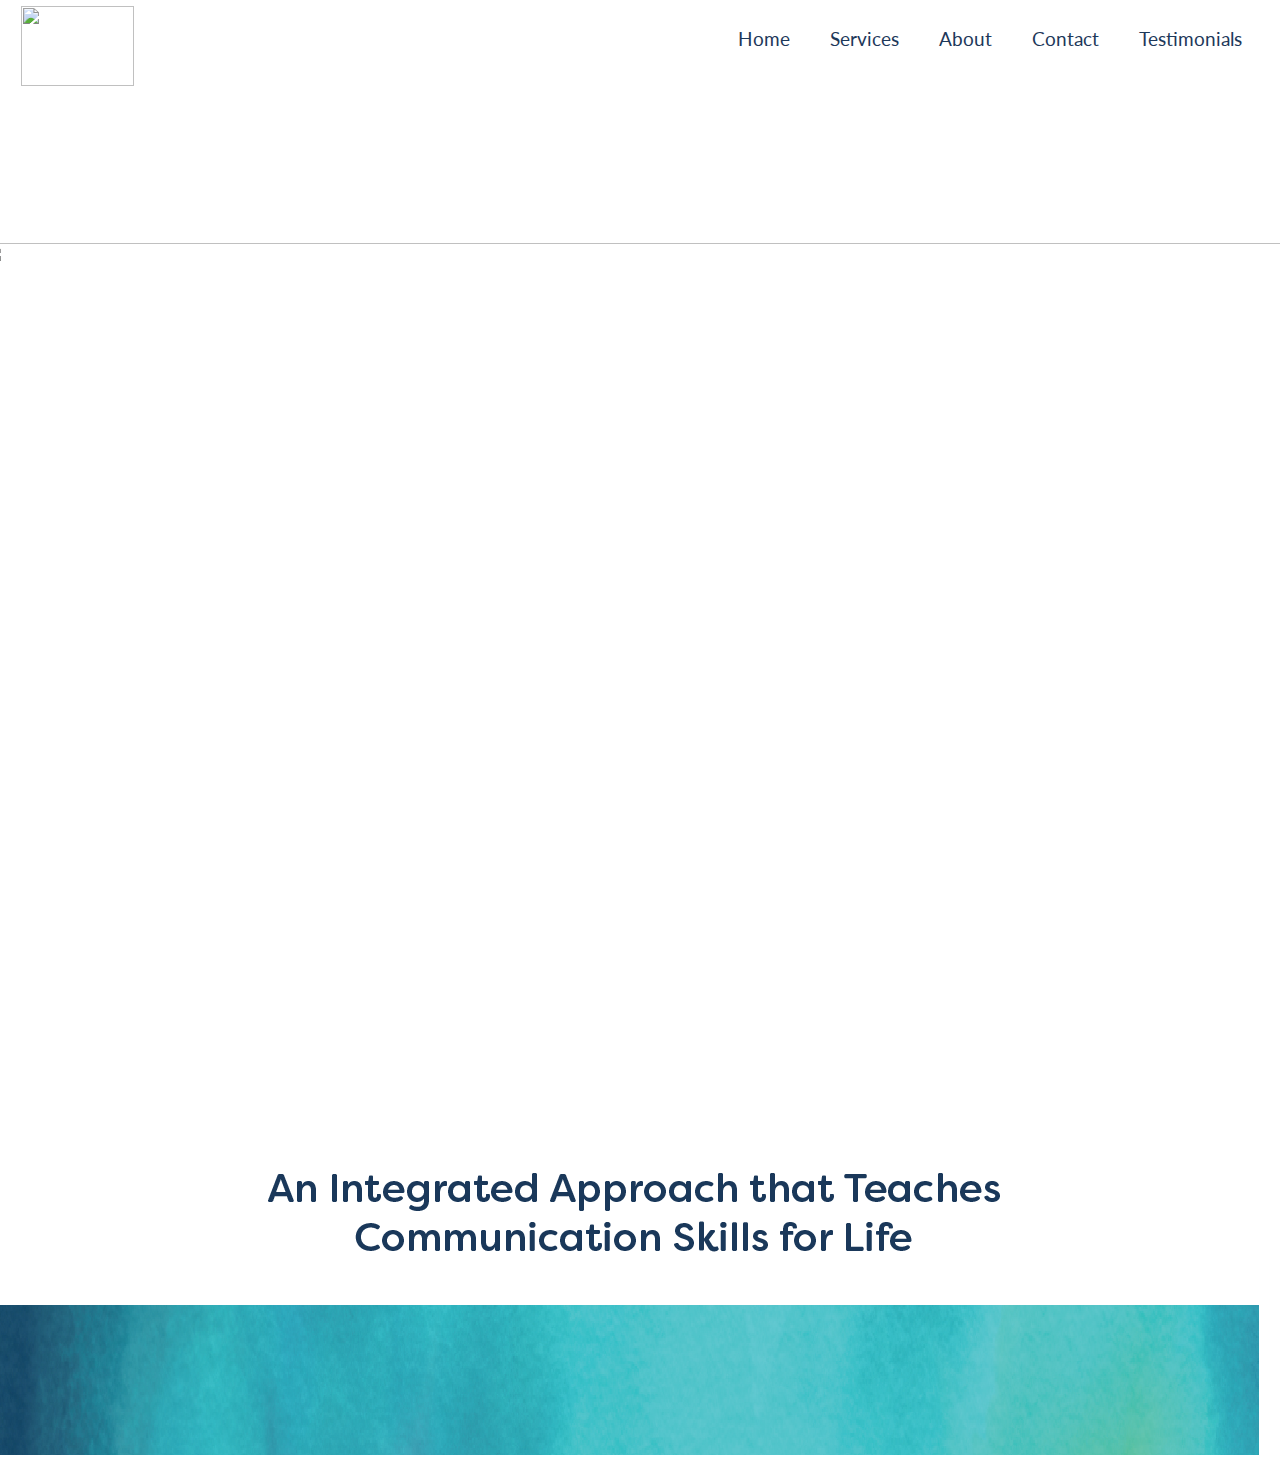
==== index.html @ 6fdecf9e "Update index.html" ====
<html>
    <head>
        <title>Confident Classrooms</title>
      <link href="https://fonts.googleapis.com/css?family=Lato" rel="stylesheet">
        <link rel="stylesheet" type="text/css" href="styles.css">
        <link href="https://fonts.googleapis.com/css?family=Lora" rel="stylesheet">
        
    </head>
    <!-- This is the nav bar -->    
    
    <body class="bodyforservices">
        
        <div id="box"></div>
        
        
        <nav>
            <ul>
              <li><a href="index.html">Home</a></li>
              <li><a href="services.html">Services</a></li>
              <li><a href="about.html">About</a></li>
              <li><a href="contact.html">Contact</a></li>
              <li><a href="testimonials.html">Testimonials</a></li>
            </ul>
        </nav>
        
         <a href="index.html"><img class="cc" src="images/logo3.png"></a>
        
        <div class="boxbanner1a4">
        
          <img id="cover" src="images/Copy%20of%20amy%20arms%20in%20the%20air.jpg"  width="102%">
        
        <div class="box1">
        <img id="slogan" src="images/Stacked%20Tag%20Line%20Transparent.png">
        </div>
       </div>
        
   <footer> 
     <img src="images/bandwatercolor.png">
    </footer>
        
    </body>

</html>
---- styles.css ----
.testimonialfooter
{
    margin-top: 960px;
    margin-left: -1%;
    margin-right: -1%;
    height: 150px;
    overflow: hidden;
}


#cover{ 
    padding-top: 10px;
    margin-top: -3%;
    margin-left: -1%;
    margin-right: -1%;
}

.vimeo {
    padding: 10px;
    margin-top: 39%;

}

nav { 
    float: right;
    font-family: 'Lato', sans-serif;
    margin-top: -13%;
    font-size: 1.2em;
}

nav ul {
    margin-top: 10px;
    list-style: none;
}

nav li {
    display: inline-block;
    margin-left: 5px;
    margin-right: 30px;
    padding-top: 23px;
}

li a {
    text-decoration: none;
    color: #1D385A;
}

a:hover{
    color:#66CBD1; /*changes color of word when hovered over*/
}

a:active{
    color:#66CBD1;
}

#box {
  background-color: #FFFFFF;
  padding-top: -10px;
  padding-bottom: 215px;
  margin-left: -1%; 
  margin-right: -1%;
  margin-top: -25px;
  margin-bottom: -40px;

}

#logo {
    margin-top: -9%;
}

.cc1 {
    margin-top: -24%;
    width: 8%;
    margin-left: 1%;
}

.cc {
    margin-top: -12%;
    width: 30%;
    margin-left: 1%;
}

div.box1 {
  background-color: #FFFFFF;
  padding: 90px;
  margin-left: -1%;
  margin-right: -1%;
  margin-top: -10px;
  position: relative;
}

div.box1a {
  background-color: #FFFFFF;
  padding: 20px;
  position: relative;
  margin-left: -1%;
  margin-right: -1%;
  margin-bottom: -50px;
}

div.box1a2 {
  background-color: #FFFFFF;
  position: relative;
  margin-left: -1%;
  margin-right: -1%;
}

div.box1a3 {
  background-color: #FFFFFF;
  padding-top: 10px ;
  padding-bottom: 100%;
  position: relative;
  margin-left: -1%;
  margin-right: -1%;
}


div.box1a4 {
  background-color: #FFFFFF;
  padding-top: 30px ;
  padding-bottom: 2%;
  position: relative;
  margin-left: -1%;
  margin-right: -1%;
  margin-bottom: 100px;
}

div.boxbanner1a4 {
  background-color: #FFFFFF;
  padding-top: -30%;
  padding-bottom: 0%;
  position: relative;
  margin-left: -1%;
  margin-right: -.1%;
  margin-bottom: 0px;
}

div.box1a5 {
  background-color: #FFFFFF;
  padding-top: 10px ;
  position: relative;
  margin-left: -1%;
  margin-right: -1%;
  margin-bottom: 8.5%;
}

div.box1 .headerforabout {
    margin-top: 20px;
   position: absolute;
   top: 50%;
   transform: translate(-50%, -50%); 
   left: 50%; 
}

div.box1 #slogan {
   margin: 0;
   position: absolute;
   top: 50%;
   transform: translate(-50%, -50%); 
   left: 50%; 
}

div.box2 {
  background-color: #66CBD1;
  padding: 400px ;
  margin: -10px;
  position: relative;
}

div.box2 #picture {
   margin: 0;
   position: absolute;              
   top: 50%;
   transform: translate(-50%, -50%);
   left: 50%;
}

/*div.box2 #boxoftext {
   top:500px;
   transform: translate(-400px, -270px);
   left: 1000px;
   position: absolute;              
   display: inline-block;
   background-color: #FFFFFF;
    width: 400px;
    height: 300px;
    padding: 80px;
    text-align: center;
    border-radius: 1px;
    font-family: 'Lato', sans-serif;
    font-size: 2em;
    color: #1D385A

}
*/

div.box3 {
  background-color: #FFFFFF;
  padding: 400px;
  margin-left: -10px;
  position: relative;
}

div.box3 #video {
   margin: 0;
   position: absolute;              
   top: 50%;
   transform: translate(-50%, -50%);
   left: 50%;
}

ul.bottomnav1 {
    list-style-type: none;
    margin-left: -2%;
    margin-right: -.8%;
    margin-top: -3%;
    margin-bottom: -2%;
    padding-top: 10px;
    overflow: hidden;
    background-color: #888787;
}

ul.bottomnav1 li {
    float: left;
    margin-right: 173px;
}

ul.bottomnav1 li a {
    display: block;
    color: white;
    text-align: center;
    padding: 14px 16px;
    text-decoration: none;
}

/* Change the link color to #111 (black) on hover */
ul.bottomnav1 li a:hover {
    background-color: #111;
}

ul.bottomnav2 {
    list-style-type: none;
    margin-left: -2%;
    margin-right: -.8%;
    margin-top: -1%;
    margin-bottom: -2%;
    padding-top: 10px;
    overflow: hidden;
    background-color: #888787;
}

ul.bottomnav2 li {
    float: left;
    margin-right: 160px;
}

ul.bottomnav2 li a {
    display: block;
    color: white;
    text-align: center;
    padding: 14px 16px;
    text-decoration: none;
}

/* Change the link color to #111 (black) on hover */
ul.bottomnav2 li a:hover {
    background-color: #111;
}

ul.bottomnav3 {
    list-style-type: none;
    margin-left: -2%;
    margin-right: -.8%;
    margin-top: -1%;
    margin-bottom: -2%;
    padding-top: 10px;
    overflow: hidden;
    background-color: #888787;
}

ul.bottomnav3 li {
    float: left;
    margin-right: 60px;
}

ul.bottomnav3 li a {
    display: block;
    color: white;
    text-align: center;
    padding: 14px 16px 10px;
    text-decoration: none;
}

/* Change the link color to #111 (black) on hover */
ul.bottomnav3 li a:hover {
    background-color: #111;
}

.bottomnav1, .bottomnav2, .bottomnav3 {
font-family: 'Lato', sans-serif;
}

.wrapper1 {
    padding-top: 10px;
    margin-bottom: 100px;
}


.wrapper2 {
    display: block;
    padding-top: 10px;
    margin-bottom: 100px;
}

.wrapper3 {
    padding-top: 10px;
    margin-bottom: 100px;
}

.wrapper4 {
    padding-top: 10px;
    margin-bottom: 100px;
}

.wrapper5 {
    padding-top: 80px;
    padding-bottom: 50px;
    margin-bottom: 50px;
}

.button1 {
    background-color: #66CBD1;
    border: 2px solid #1D385A;
    position: absolute;
    top: 1800px;
    left: 50%;
    transform: translate(-50%, -50%);
    padding-bottom: 30x;
    text-align: center;
    font-family: 'Lato', sans-serif;
    color: #FFFFFF;
    border-radius: 8px;
    font-size: 1.5em;
     -webkit-transition-duration: 0.4s; /* Safari */
    transition-duration: 0.4s;
    cursor: pointer;
}

.button1:hover {
    background-color: #1D385A;
    color: white;
}

.audio {
    margin-left: 50%;
}

.button2 {
    z-index: 1;
    display: block;
    background-color: #66CBD1;
    border: 2px solid #1D385A;
    position: absolute;
    top: 400px;
    left: 27.25%;
    transform: translate(-50%, -50%);
    text-align: center;
    font-family: 'Lato', sans-serif;
    color: #FFFFFF;
    border-radius: 8px;
    font-size: 1.5em;
     -webkit-transition-duration: 0.4s; /* Safari */
    transition-duration: 0.4s;
    cursor: pointer;
}

.button2:hover {
    background-color: #1D385A;
    color: white;
}

.button3 {
  background-color: #66CBD1;
    border: 2px solid #1D385A;
    position: absolute;
    top: 650px;
    left: 50%;
    margin-bottom: 50px;
    transform: translate(-50%, -50%);
    text-align: center;
    font-family: 'Lato', sans-serif;
    color: #FFFFFF;
    border-radius: 8px;
    font-size: 1.5em;
     -webkit-transition-duration: 0.4s; /* Safari */
    transition-duration: 0.4s;
    cursor: pointer;
}

.button3:hover {
    background-color: #1D385A;
    color: white;
}

.button4 {
  background-color: #66CBD1;
    border: 2px solid #1D385A;
    position: absolute;
    top: 2200px;
    left: 50%;
    transform: translate(-50%, -50%);
    text-align: center;
    font-family: 'Lato', sans-serif;
    color: #FFFFFF;
    border-radius: 8px;
    font-size: 1.5em;
     -webkit-transition-duration: 0.4s; /* Safari */
    transition-duration: 0.4s;
    cursor: pointer;
}

.button4:hover {
    background-color: #1D385A;
    color: white;
}

.button5 {
  background-color: #66CBD1;
    border: 2px solid #1D385A;
    position: absolute;
    top: 90%;
    left: 50%;
    transform: translate(-50%, -50%);
    text-align: center;
    font-family: 'Lato', sans-serif;
    color: #FFFFFF;
    border-radius: 8px;
    font-size: 1.5em;
     -webkit-transition-duration: 0.4s; /* Safari */
    transition-duration: 0.4s;
    cursor: pointer;
}

.button5:hover {
    background-color: #1D385A;
    color: white;
}

.bodyforabout {
    background-color: #FFFFFF;

}

.bodyforservices {
    background-color: #FFFFFF;
}

.bodyforcontact {
    background-color: #FFFFFF;
}

.bodyfortestimonials {
    background-color: #FFFFFF;
}

#boxabout {
  background-color: #FFFFFF;
  padding-top: -10px;
  padding-bottom: 215px;
  margin-left: -10px; 
  margin-right: -10px;
  margin-top: -25px;
  margin-bottom: -40px;

}

#boxservices {
  background-color: #FFFFFF;
  padding-top: -10px;
  padding-bottom: 215px;
  margin-left: -10px; 
  margin-right: -10px;
  margin-top: -25px;
  margin-bottom: -40px;
}

#boxcontact {
background-color: #FFFFFF;
  padding-top: -10px;
  padding-bottom: 215px;
  margin-left: -10px; 
  margin-right: -10px;
  margin-top: -25px;
  margin-bottom: -40px;
}

#boxtestimonials {
  background-color: #FFFFFF;
  padding-top: -10px;
  padding-bottom: 215px;
  margin-left: -10px; 
  margin-right: -10px;
  margin-top: -25px;
  margin-bottom: -40px;
}

.headerforservices {
    font-family: 'Lato', sans-serif;
    font-size: 2.5em;
    color: #1D385A;
    text-align: center;
    margin-top: -40px;
    padding-bottom: 40px;
}

.textforservices {
    font-family: 'Lora', serif;
    font-size: 1.5em;
    color: #1D385A;
    margin: 5% 20% 0% 7%;
}

.headerforabout {
    font-family: 'Lato', sans-serif;
    font-size: 2.5em;
    padding-bottom: 30px;
    color: #1D385A;
    text-align: left;
    margin-left: 100px;
    margin-top: -40px;
}

.spacingforabout {
    display: block;
    width:100%;
    margin-top: -26.5%;
    text-align: center;
}

.textforabout {
    z-index: -2;
    font-family: 'Lato', sans-serif;
    font-size: 1.6em;
    line-height: 50px;
    color: #1D385A;
    text-align: left;
    margin-left: 50%;
    padding-bottom: 5px;
    width: 600px;
}

.imageforabout {
    overflow: hidden;
    display: block;
    margin-top: 2%;
    margin-left: -1%;
    margin-right: auto;
}

.headerforcontact {
    font-family: 'Lato', sans-serif;
    font-size: 2.5em;
    color: #1D385A;
    text-align: center;
    margin-top: -40px;
}

.spacingforabout {
    display: block;
    width:100%;
    margin-top: -30%;
    text-align: center;
}

.amy135 {
    width: 40%;
    padding-top: 30px;
    display: block;
}

.headerfortestimonials {
    font-family: 'Lato', sans-serif;
    font-size: 2.5em;
    color: #1D385A;
    text-align: center;
    margin-top: -40px;    
    padding-bottom: 3%;
}

.aboutamy {
    padding-top: 100px;
    font-family: 'Lato', sans-serif;
    color: #1D385A;
    margin-left: 160px;
    font-size: 3em;
    display: block;
}

.aboutamybullettitle {
    display: block;
    font-family: 'Lato', sans-serif;
    color: #1D385A;
    font-size: 1.5em;
}

.amyexperience {
    font-size: 1.3em;
}

.aboutamybullet {
    margin-top: -5%;
    z-index: -1;
    display: block;
    font-family: 'Lato', sans-serif;
    color: #1D385A;
    padding-top: -40%;
    padding-left: 50%;
    padding-bottom: 0%;
}

iframe {
    display: inline-block;
    margin: -32% 1% 0% 45%;
}

.phonenumber {
    display: block
}

.email {
    display: block;
}

.textforcontact {
    top: 50%;
    left: 50%;
    transform: translate(50%, 3%);
    text-align: center;
    width: 50%;
    font-size: 1.3em;
    font-family: 'Lato', sans-serif;
    color: #1D385A;
    
}

.imageforcontact {
    margin-left: 25%;
    margin-right: auto;
    width: 50%;
    padding-bottom: 10%;
    }

.imageforcontact1 {
    top: 50%;
    left: 50%;
    transform: translate(51%, 3%);
    width: 50%;
    padding-top: 10%;
    padding-bottom: 40%;
    }

.bold {
    font-family: 'Lato', sans-serif;
    font-weight: 400;
    font-size: 1.2em;
    display: inline-block;
}

* {
    box-sizing: border-box;
}

/* Create four equal columns that floats next to each other */
.column1 {
    float: left;
    width: 50%;
    padding: 7%;
    margin-bottom: -70px;
}


/* Clear floats after the columns */
.row1:after {
    content: "";
    display: table;
    clear: both;
}

.row1 {
    padding-left: 170px;
    padding-right: 170px;
}

.multipleservices {
    font-family: 'Lato', sans-serif;
    color: #1D385A; 
}

.introparagraphforservices {
    width: 100%;
    padding-left: 19%;
    padding-right: 19%;
    text-align: left;
    font-family: 'Lato', sans-serif;
    color: #1D385A; 
    font-size: 1.3em;
    padding-top: 0px;
    padding-bottom: 60px;
}

h2 {
    font-family: 'Lato', sans-serif;
    color: #1D385A;
    font-size: 1.5em;
}

.tphoto1 {
    margin-left: 60px;
    padding-top: 10px;
    padding-bottom: 0px;
    display: inline-block;
    width: 35%;
    clear: both;
}

.columnfort {
    width: 50%;
    float: left;
    margin: 0% 0% 0% 25%;
    font-family: 'Lato', sans-serif;
    color: #1D385A;
    font-size: 1.2em;
}

.rowfort {
    margin-left: 23%;
}

.spacingfort {
    text-align: center;
    padding-top: 0px;
    padding-bottom: 10%;
}

.spacingfortspecial {
    text-align: center;
    padding-top: 0px;
    padding-bottom: 0%;
}


footer {
    margin-left: -1%;
    margin-right: -1%;
    margin-bottom: -1%;
    height: 150px;
    overflow: hidden;
    width: 100%;
} 

/* footer {
   position: relative;
    overflow: hidden;
    margin-left: -10%;
    margin-right: -10%;
    margin-bottom: -1%;
    height: 150px;
} */



/*body {
    background: url(images/bandwatercolor.png);
}*/


ul.topnav {
    list-style-type: none;
    margin: 0px;
    padding: 0px;
    overflow: hidden;
}

ul.topnav li {float: left;}

ul.topnav li a {
    font-family: 'Lato', sans-serif;
    font-size: 1.1em;
    display: block;
    color: white;
    width: 30%;
    text-align: center;
    padding-top: 105px;
    text-decoration: none;
    margin-left: 160px;
}

@media screen and (max-width: 600px){
    ul.topnav li.right, 
    ul.topnav li {float: none;}
}

audio {
    margin-left: 31%;
}

.spacingfornav {
    margin-left: 6%;
}

/* .footer {
    background-image: url(images/bandwatercolor.png);
    height: 150px;
    margin-left:-10%;
    margin-right: -10%
    clear:both;
} */
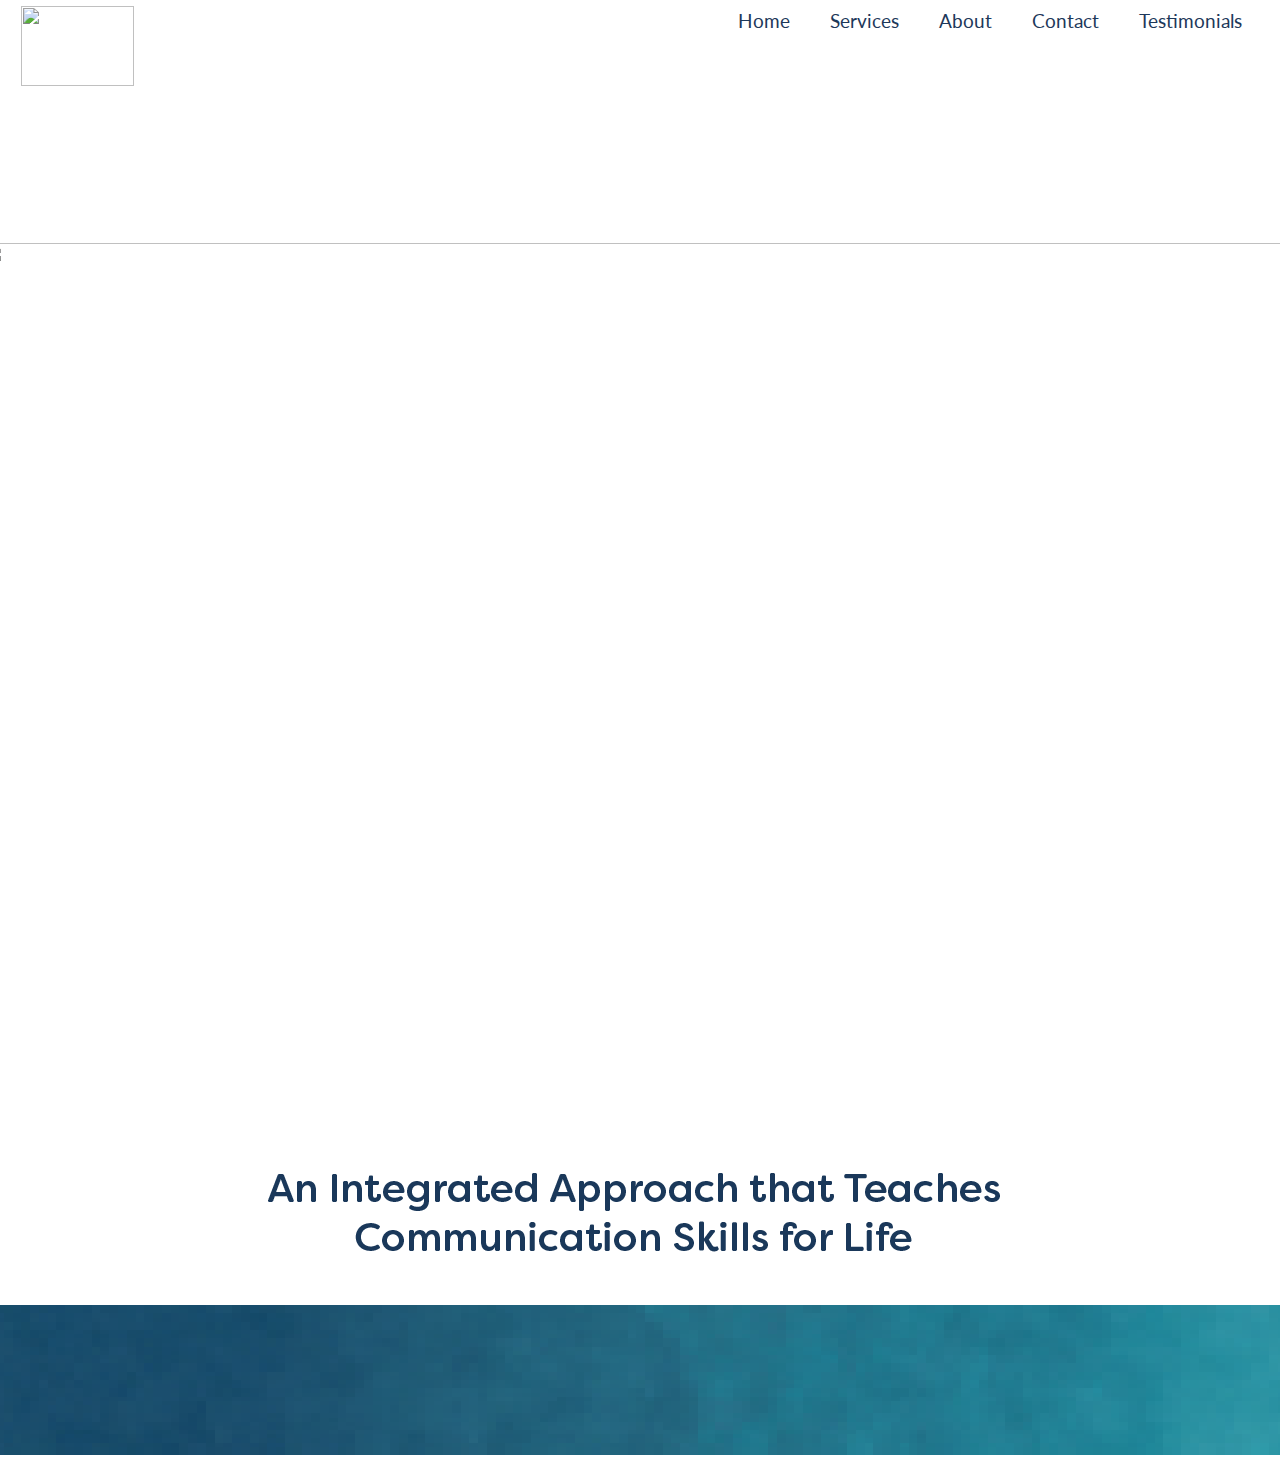
==== commit dbe515a4: "Update index.html" ====
--- a/index.html
+++ b/index.html
@@ -35,7 +35,7 @@
        </div>
         
    <footer> 
-     <img src="images/bandwatercolor.png">
+     <img src="images/bandwatercolor1.png">
     </footer>
         
     </body>
--- a/styles.css
+++ b/styles.css
@@ -1,7 +1,7 @@
 
 .testimonialfooter
 {
-    margin-top: 960px;
+    margin-top: 880px;
     margin-left: -1%;
     margin-right: -1%;
     height: 150px;
@@ -23,18 +23,21 @@
 }
 
 nav { 
+    z-index: 1;
     float: right;
     font-family: 'Lato', sans-serif;
-    margin-top: -13%;
+    margin-top: -15%;
     font-size: 1.2em;
 }
 
 nav ul {
-    margin-top: 10px;
+    z-index: 1;
+    margin-top: 3%;
     list-style: none;
 }
 
 nav li {
+    z-index: 1;
     display: inline-block;
     margin-left: 5px;
     margin-right: 30px;
@@ -55,6 +58,7 @@
 }
 
 #box {
+  z-index: -1;
   background-color: #FFFFFF;
   padding-top: -10px;
   padding-bottom: 215px;
@@ -109,7 +113,7 @@
 div.box1a3 {
   background-color: #FFFFFF;
   padding-top: 10px ;
-  padding-bottom: 100%;
+  padding-bottom: 95%;
   position: relative;
   margin-left: -1%;
   margin-right: -1%;
@@ -320,7 +324,7 @@
 
 .wrapper4 {
     padding-top: 10px;
-    margin-bottom: 100px;
+    margin-bottom: 50px;
 }
 
 .wrapper5 {
@@ -407,7 +411,7 @@
   background-color: #66CBD1;
     border: 2px solid #1D385A;
     position: absolute;
-    top: 2200px;
+    top: 2000px;
     left: 50%;
     transform: translate(-50%, -50%);
     text-align: center;
@@ -756,7 +760,6 @@
     margin-bottom: -1%;
     height: 150px;
     overflow: hidden;
-    width: 100%;
 } 
 
 /* footer {
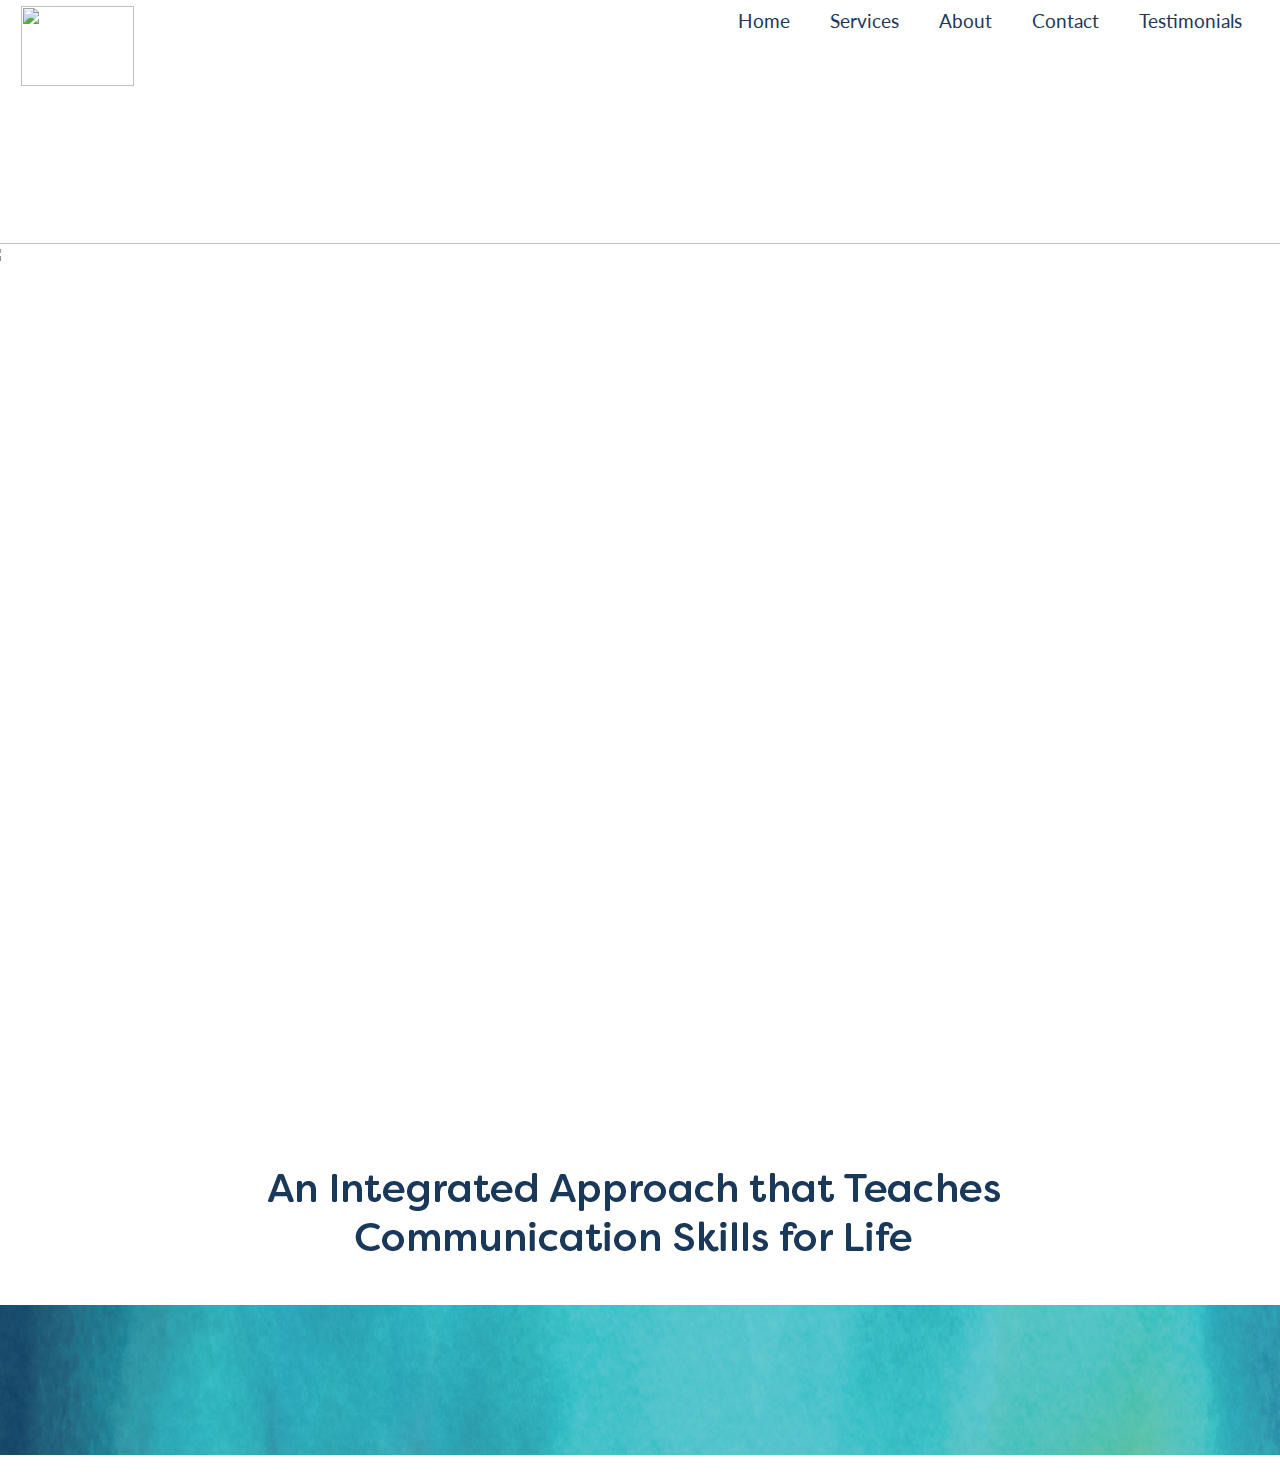
==== commit 76d1f33a: "Update index.html" ====
--- a/index.html
+++ b/index.html
@@ -35,7 +35,7 @@
        </div>
         
    <footer> 
-     <img src="images/bandwatercolor1.png">
+     <img src="images/bandwatercolor.png">
     </footer>
         
     </body>
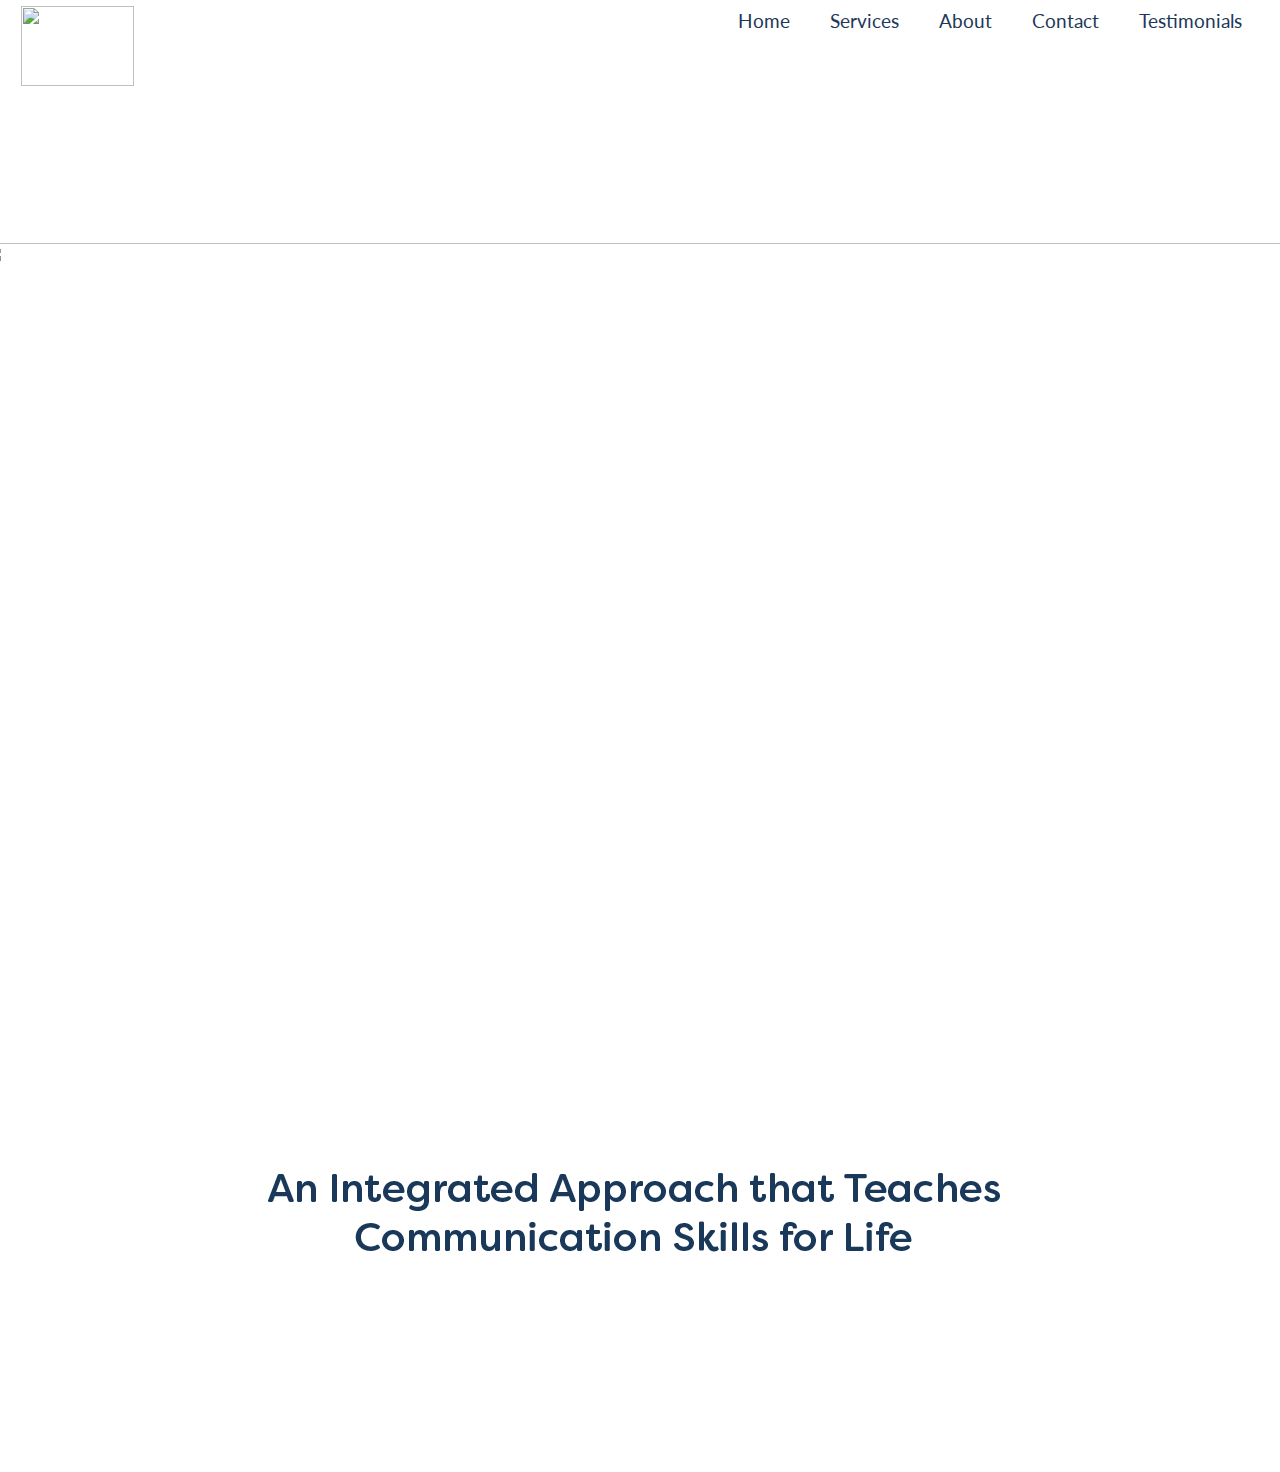
==== commit 450ecf08: "Update index.html" ====
--- a/index.html
+++ b/index.html
@@ -35,7 +35,6 @@
        </div>
         
    <footer> 
-     <img src="images/bandwatercolor.png">
     </footer>
         
     </body>
--- a/styles.css
+++ b/styles.css
@@ -760,6 +760,8 @@
     margin-bottom: -1%;
     height: 150px;
     overflow: hidden;
+    background-repeat: repeat-x;
+
 } 
 
 /* footer {
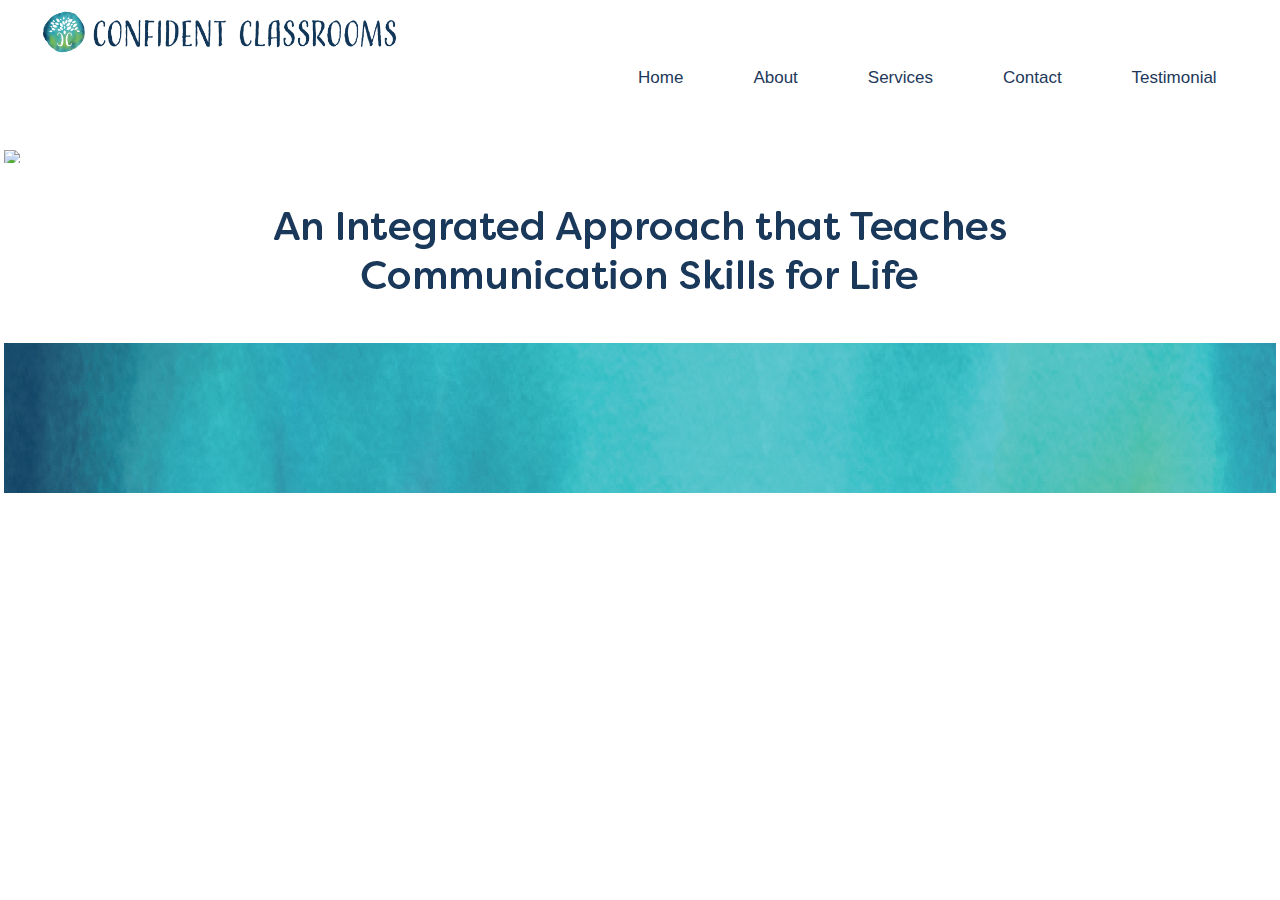
==== commit c551ea28: "Rename tester1.html to index.html" ====
--- a/index.html
+++ b/index.html
@@ -1,42 +1,55 @@
+<!DOCTYPE html>
 <html>
-    <head>
-        <title>Confident Classrooms</title>
-      <link href="https://fonts.googleapis.com/css?family=Lato" rel="stylesheet">
-        <link rel="stylesheet" type="text/css" href="styles.css">
-        <link href="https://fonts.googleapis.com/css?family=Lora" rel="stylesheet">
-        
-    </head>
-    <!-- This is the nav bar -->    
-    
-    <body class="bodyforservices">
-        
-        <div id="box"></div>
-        
-        
-        <nav>
-            <ul>
-              <li><a href="index.html">Home</a></li>
-              <li><a href="services.html">Services</a></li>
-              <li><a href="about.html">About</a></li>
-              <li><a href="contact.html">Contact</a></li>
-              <li><a href="testimonials.html">Testimonials</a></li>
-            </ul>
-        </nav>
-        
-         <a href="index.html"><img class="cc" src="images/logo3.png"></a>
-        
-        <div class="boxbanner1a4">
+<head>
+    <link rel="stylesheet" type="text/css" href="styles1.css">
+    <meta name="viewport" content="width=device-width, initial-scale=1">
+
+</head>
+<body>
+
+  <!-- <div class="cc"><a href="index.html"><img src="images/logo1.png" width="300%"></a></div> -->
+
+<div id="navbar">
+  <a href="tester1.html"><img src="images/logo1.png" width="30%" class="side"></a>
+  <a href="tester1.html"><p class="white">fadsfasdfasdfasdfasdfadsfadsfdafdsfadsfasdfasdfasdfasdfasdfadsfadsf</p></a>    
+  <a href="tester1.html">Home</a>
+  <a href="about1.html">About</a>
+  <a href="services1.html">Services</a>
+  <a href="contact1.html">Contact</a>
+  <a href="testimonials1.html">Testimonial</a>
+
+
+</div>
+
+<div class="content">
+  <!-- <div class="boxbanner1a4"> -->
         
           <img id="cover" src="images/Copy%20of%20amy%20arms%20in%20the%20air.jpg"  width="102%">
         
         <div class="box1">
         <img id="slogan" src="images/Stacked%20Tag%20Line%20Transparent.png">
         </div>
-       </div>
+      <!-- </div> -->
         
    <footer> 
     </footer>
         
-    </body>
+</div>
 
+<script>
+window.onscroll = function() {myFunction()};
+
+var navbar = document.getElementById("navbar");
+var sticky = navbar.offsetTop;
+
+function myFunction() {
+  if (window.pageYOffset >= sticky) {
+    navbar.classList.add("sticky")
+  } else {
+    navbar.classList.remove("sticky");
+  }
+}
+</script>
+
+</body>
 </html>
--- a/styles1.css
+++ b/styles1.css
@@ -0,0 +1,888 @@
+body {
+  margin: 0;
+  font-size: 28px;
+  font-family: Arial, Helvetica, sans-serif;
+}
+
+#navbar {
+  overflow: hidden;
+  background-color: white;
+}
+   
+    
+#navbar a {
+  float: left;
+  display: block;
+  color: #1D385A;
+  font-family: 'Lato', sans-serif;
+  text-align: center;
+  padding: 3px 35px 3px;
+  text-decoration: none;
+  font-size: 17px;
+}
+
+#navbar a:hover {
+  color: #66CBD1;
+}
+
+#navbar a.active {
+  color: black;
+}
+
+.content {
+  padding: 16px;
+}
+
+.sticky {
+  position: fixed;
+  top: 0;
+  width: 100%;
+}
+
+.sticky + .content {
+  padding-top: 20px;
+}
+    
+
+.sticky {
+  position: fixed;
+  top: 0;
+  width: 100%;
+}
+
+
+
+.testimonialfooter
+{
+    margin-top: 4080px;
+    margin-left: -1%;
+    margin-right: -1%;
+    height: 150px;
+    overflow: hidden;
+    background-image: url(images/bandwatercolor.png);
+    background-repeat: repeat-x;
+}
+
+
+#cover{ 
+    padding-top: 10px;
+    margin-top: -3%;
+    margin-left: -1%;
+    margin-right: -1%;
+}
+
+.vimeo {
+    padding: 10px;
+    margin-top: 39%;
+
+}
+
+/* nav { 
+    z-index: 1;
+    float: right;
+    font-family: 'Lato', sans-serif;
+    margin-top: -15%;
+    font-size: 1.2em;
+} 
+
+nav ul {
+    z-index: 1;
+    margin-top: 3%;
+    list-style: none;
+}
+
+nav li {
+    z-index: 1;
+    display: inline-block;
+    margin-left: 5px;
+    margin-right: 30px;
+    padding-top: 6%;
+}
+
+li a {
+    text-decoration: none;
+    color: #1D385A;
+}
+
+a:hover{
+    color:#66CBD1; /*changes color of word when hovered over
+}
+
+a:active{
+    color:#66CBD1;
+} */
+
+#box {
+  z-index: -1;
+  background-color: #FFFFFF;
+  padding-bottom: 150px;
+  margin-left: -1%; 
+  margin-right: -1%;
+
+}
+
+#logo {
+    margin-top: -9%;
+}
+
+/*
+.cc1 {
+    margin-top: -24%;
+    width: 8%;
+    margin-left: 1%;
+} */
+
+.cc {
+    float: left;
+    position: fixed;
+    width: 10%;
+    margin-left: 1%;
+}
+
+div.box1 {
+  background-color: #FFFFFF;
+  padding: 90px;
+  margin-left: -1%;
+  margin-right: -1%;
+  margin-top: -10px;
+  position: relative;
+}
+
+div.box1a {
+  background-color: #FFFFFF;
+  padding: 20px;
+  position: relative;
+  margin-left: -1%;
+  margin-right: -1%;
+  margin-bottom: -50px;
+}
+
+div.box1a2 {
+  background-color: #FFFFFF;
+  position: relative;
+  margin-left: -1%;
+  margin-right: -1%;
+}
+
+div.box1a3 {
+  background-color: #FFFFFF;
+  padding-top: 10px ;
+  padding-bottom: 95%;
+  position: relative;
+  margin-left: -1%;
+  margin-right: -1%;
+}
+
+
+div.box1a4 {
+  background-color: #FFFFFF;
+  padding-top: 30px ;
+  padding-bottom: 2%;
+  position: relative;
+  margin-left: -1%;
+  margin-right: -1%;
+  margin-bottom: 100px;
+}
+
+div.boxbanner1a4 {
+  background-color: #FFFFFF;
+  padding-top: -30%;
+  padding-bottom: 0%;
+  position: relative;
+  margin-left: -1%;
+  margin-right: -.1%;
+  margin-bottom: 0px;
+}
+
+div.box1a5 {
+  background-color: #FFFFFF;
+  padding-top: 10px ;
+  position: relative;
+  margin-left: -1%;
+  margin-right: -1%;
+  margin-bottom: 8.5%;
+}
+
+div.box1 .headerforabout {
+    margin-top: 20px;
+   position: absolute;
+   top: 50%;
+   transform: translate(-50%, -50%); 
+   left: 50%; 
+}
+
+div.box1 #slogan {
+   margin: 0;
+   position: absolute;
+   top: 50%;
+   transform: translate(-50%, -50%); 
+   left: 50%; 
+}
+
+div.box2 {
+  background-color: #66CBD1;
+  padding: 400px ;
+  margin: -10px;
+  position: relative;
+}
+
+div.box2 #picture {
+   margin: 0;
+   position: absolute;              
+   top: 50%;
+   transform: translate(-50%, -50%);
+   left: 50%;
+}
+
+/*div.box2 #boxoftext {
+   top:500px;
+   transform: translate(-400px, -270px);
+   left: 1000px;
+   position: absolute;              
+   display: inline-block;
+   background-color: #FFFFFF;
+    width: 400px;
+    height: 300px;
+    padding: 80px;
+    text-align: center;
+    border-radius: 1px;
+    font-family: 'Lato', sans-serif;
+    font-size: 2em;
+    color: #1D385A
+
+}
+*/
+
+div.box3 {
+  background-color: #FFFFFF;
+  padding: 400px;
+  margin-left: -10px;
+  position: relative;
+}
+
+div.box3 #video {
+   margin: 0;
+   position: absolute;              
+   top: 50%;
+   transform: translate(-50%, -50%);
+   left: 50%;
+}
+
+ul.bottomnav1 {
+    list-style-type: none;
+    margin-left: -2%;
+    margin-right: -.8%;
+    margin-top: -3%;
+    margin-bottom: -2%;
+    padding-top: 10px;
+    overflow: hidden;
+    background-color: #888787;
+}
+
+ul.bottomnav1 li {
+    float: left;
+    margin-right: 173px;
+}
+
+ul.bottomnav1 li a {
+    display: block;
+    color: white;
+    text-align: center;
+    padding: 14px 16px;
+    text-decoration: none;
+}
+
+/* Change the link color to #111 (black) on hover */
+ul.bottomnav1 li a:hover {
+    background-color: #111;
+}
+
+ul.bottomnav2 {
+    list-style-type: none;
+    margin-left: -2%;
+    margin-right: -.8%;
+    margin-top: -1%;
+    margin-bottom: -2%;
+    padding-top: 10px;
+    overflow: hidden;
+    background-color: #888787;
+}
+
+ul.bottomnav2 li {
+    float: left;
+    margin-right: 160px;
+}
+
+ul.bottomnav2 li a {
+    display: block;
+    color: white;
+    text-align: center;
+    padding: 14px 16px;
+    text-decoration: none;
+}
+
+/* Change the link color to #111 (black) on hover */
+ul.bottomnav2 li a:hover {
+    background-color: #111;
+}
+
+ul.bottomnav3 {
+    list-style-type: none;
+    margin-left: -2%;
+    margin-right: -.8%;
+    margin-top: -1%;
+    margin-bottom: -2%;
+    padding-top: 10px;
+    overflow: hidden;
+    background-color: #888787;
+}
+
+ul.bottomnav3 li {
+    float: left;
+    margin-right: 60px;
+}
+
+ul.bottomnav3 li a {
+    display: block;
+    color: white;
+    text-align: center;
+    padding: 14px 16px 10px;
+    text-decoration: none;
+}
+
+/* Change the link color to #111 (black) on hover */
+ul.bottomnav3 li a:hover {
+    background-color: #111;
+}
+
+.bottomnav1, .bottomnav2, .bottomnav3 {
+font-family: 'Lato', sans-serif;
+}
+
+.wrapper1 {
+    padding-top: 10px;
+    margin-bottom: 100px;
+}
+
+
+.wrapper2 {
+    display: block;
+    padding-top: 10px;
+    margin-bottom: 100px;
+}
+
+.wrapper3 {
+    padding-top: 10px;
+    margin-bottom: 100px;
+}
+
+.wrapper4 {
+    padding-top: 10px;
+    margin-bottom: 50px;
+}
+
+.wrapper5 {
+    padding-top: 80px;
+    padding-bottom: 50px;
+    margin-bottom: 50px;
+}
+
+.button1 {
+    background-color: #66CBD1;
+    border: 2px solid #1D385A;
+    position: absolute;
+    top: 1800px;
+    left: 50%;
+    transform: translate(-50%, -50%);
+    padding-bottom: 30x;
+    text-align: center;
+    font-family: 'Lato', sans-serif;
+    color: #FFFFFF;
+    border-radius: 8px;
+    font-size: 1.5em;
+     -webkit-transition-duration: 0.4s; /* Safari */
+    transition-duration: 0.4s;
+    cursor: pointer;
+}
+
+.button1:hover {
+    background-color: #1D385A;
+    color: white;
+}
+
+.audio {
+    margin-left: 50%;
+}
+
+.button2 {
+    z-index: 1;
+    display: block;
+    background-color: #66CBD1;
+    border: 2px solid #1D385A;
+    position: absolute;
+    top: 400px;
+    left: 27.25%;
+    transform: translate(-50%, -50%);
+    text-align: center;
+    font-family: 'Lato', sans-serif;
+    color: #FFFFFF;
+    border-radius: 8px;
+    font-size: 1.5em;
+     -webkit-transition-duration: 0.4s; /* Safari */
+    transition-duration: 0.4s;
+    cursor: pointer;
+}
+
+.button2:hover {
+    background-color: #1D385A;
+    color: white;
+}
+
+.button3 {
+  background-color: #66CBD1;
+    border: 2px solid #1D385A;
+    position: absolute;
+    top: 650px;
+    left: 50%;
+    margin-bottom: 50px;
+    transform: translate(-50%, -50%);
+    text-align: center;
+    font-family: 'Lato', sans-serif;
+    color: #FFFFFF;
+    border-radius: 8px;
+    font-size: 1.5em;
+     -webkit-transition-duration: 0.4s; /* Safari */
+    transition-duration: 0.4s;
+    cursor: pointer;
+}
+
+.button3:hover {
+    background-color: #1D385A;
+    color: white;
+}
+
+.button4 {
+  background-color: #66CBD1;
+    border: 2px solid #1D385A;
+    position: absolute;
+    top: 2000px;
+    left: 50%;
+    transform: translate(-50%, -50%);
+    text-align: center;
+    font-family: 'Lato', sans-serif;
+    color: #FFFFFF;
+    border-radius: 8px;
+    font-size: 1.5em;
+     -webkit-transition-duration: 0.4s; /* Safari */
+    transition-duration: 0.4s;
+    cursor: pointer;
+}
+
+.button4:hover {
+    background-color: #1D385A;
+    color: white;
+}
+
+.button5 {
+  background-color: #66CBD1;
+    border: 2px solid #1D385A;
+    position: absolute;
+    top: 90%;
+    left: 50%;
+    transform: translate(-50%, -50%);
+    text-align: center;
+    font-family: 'Lato', sans-serif;
+    color: #FFFFFF;
+    border-radius: 8px;
+    font-size: 1.5em;
+     -webkit-transition-duration: 0.4s; /* Safari */
+    transition-duration: 0.4s;
+    cursor: pointer;
+}
+
+.button5:hover {
+    background-color: #1D385A;
+    color: white;
+}
+
+.bodyforabout {
+    background-color: #FFFFFF;
+
+}
+
+.bodyforservices {
+    background-color: #FFFFFF;
+}
+
+.bodyforcontact {
+    background-color: #FFFFFF;
+}
+
+.bodyfortestimonials {
+    background-color: #FFFFFF;
+}
+
+#boxabout {
+  background-color: #FFFFFF;
+  padding-top: -10px;
+  padding-bottom: 215px;
+  margin-left: -10px; 
+  margin-right: -10px;
+  margin-top: -25px;
+  margin-bottom: -40px;
+
+}
+
+#boxservices {
+  background-color: #FFFFFF;
+  padding-top: -10px;
+  padding-bottom: 215px;
+  margin-left: -10px; 
+  margin-right: -10px;
+  margin-top: -25px;
+  margin-bottom: -40px;
+}
+
+#boxcontact {
+  background-color: #FFFFFF;
+  padding-top: -10px;
+  padding-bottom: 215px;
+  margin-left: -10px; 
+  margin-right: -10px;
+  margin-top: -25px;
+  margin-bottom: -40px;
+}
+
+#boxtestimonials {
+  background-color: #FFFFFF;
+  padding-top: -10px;
+  padding-bottom: 215px;
+  margin-left: -10px; 
+  margin-right: -10px;
+  margin-top: -25px;
+  margin-bottom: -40px;
+}
+
+.headerforservices {
+    font-family: 'Lato', sans-serif;
+    font-size: 2.5em;
+    color: #1D385A;
+    text-align: center;
+    margin-top: -40px;
+    padding-bottom: 40px;
+}
+
+.textforservices {
+    font-family: 'Lora', serif;
+    font-size: 1.5em;
+    color: #1D385A;
+    margin: 5% 20% 0% 7%;
+}
+
+.headerforabout {
+    font-family: 'Lato', sans-serif;
+    font-size: 2.5em;
+    padding-bottom: 30px;
+    color: #1D385A;
+    text-align: left;
+    margin-left: 100px;
+    margin-top: -40px;
+}
+
+.spacingforabout {
+    display: block;
+    width:100%;
+    margin-top: -26.5%;
+    text-align: center;
+}
+
+.textforabout {
+    z-index: -2;
+    font-family: 'Lato', sans-serif;
+    font-size: 1.6em;
+    line-height: 50px;
+    color: #1D385A;
+    text-align: left;
+    margin-left: 50%;
+    padding-bottom: 5px;
+    width: 600px;
+}
+
+.imageforabout {
+    overflow: hidden;
+    display: block;
+    margin-top: 2%;
+    margin-left: -1%;
+    margin-right: auto;
+}
+
+.headerforcontact {
+    font-family: 'Lato', sans-serif;
+    font-size: 2.5em;
+    color: #1D385A;
+    text-align: center;
+    margin-top: -40px;
+}
+
+.spacingforabout {
+    display: block;
+    width:100%;
+    margin-top: -30%;
+    text-align: center;
+}
+
+.amy135 {
+    width: 40%;
+    padding-top: 30px;
+    display: block;
+}
+
+.headerfortestimonials {
+    font-family: 'Lato', sans-serif;
+    font-size: 2.5em;
+    color: #1D385A;
+    text-align: center;
+    margin-top: -40px;    
+    padding-bottom: 3%;
+}
+
+.aboutamy {
+    padding-top: 100px;
+    font-family: 'Lato', sans-serif;
+    color: #1D385A;
+    margin-left: 160px;
+    font-size: 3em;
+    display: block;
+}
+
+.aboutamybullettitle {
+    display: block;
+    font-family: 'Lato', sans-serif;
+    color: #1D385A;
+    font-size: 1.5em;
+}
+
+.amyexperience {
+    font-size: 1.3em;
+}
+
+.aboutamybullet {
+    margin-top: -5%;
+    z-index: -1;
+    display: block;
+    font-family: 'Lato', sans-serif;
+    color: #1D385A;
+    padding-top: -40%;
+    padding-left: 50%;
+    padding-bottom: 0%;
+}
+
+iframe {
+    display: inline-block;
+    margin: -32% 1% 0% 45%;
+}
+
+.phonenumber {
+    display: block
+}
+
+.email {
+    display: block;
+}
+
+.textforcontact {
+    top: 50%;
+    left: 50%;
+    transform: translate(50%, 3%);
+    text-align: center;
+    width: 50%;
+    font-size: 1.3em;
+    font-family: 'Lato', sans-serif;
+    color: #1D385A;
+    
+}
+
+.imageforcontact {
+    margin-left: 25%;
+    margin-right: auto;
+    width: 50%;
+    padding-bottom: 10%;
+    }
+
+.imageforcontact1 {
+    top: 50%;
+    left: 50%;
+    transform: translate(51%, 3%);
+    width: 50%;
+    padding-top: 10%;
+    padding-bottom: 40%;
+    }
+
+.bold {
+    font-family: 'Lato', sans-serif;
+    font-weight: 400;
+    font-size: 1.2em;
+    display: inline-block;
+}
+
+* {
+    box-sizing: border-box;
+}
+
+/* Create four equal columns that floats next to each other */
+.column1 {
+    float: left;
+    width: 50%;
+    padding: 7%;
+    margin-bottom: -70px;
+}
+
+
+/* Clear floats after the columns */
+.row1:after {
+    content: "";
+    display: table;
+    clear: both;
+}
+
+.row1 {
+    padding-left: 170px;
+    padding-right: 170px;
+}
+
+.multipleservices {
+    font-family: 'Lato', sans-serif;
+    color: #1D385A; 
+}
+
+.introparagraphforservices {
+    width: 100%;
+    padding-left: 19%;
+    padding-right: 19%;
+    text-align: left;
+    font-family: 'Lato', sans-serif;
+    color: #1D385A; 
+    font-size: 1.3em;
+    padding-top: 0px;
+    padding-bottom: 60px;
+}
+
+h2 {
+    font-family: 'Lato', sans-serif;
+    color: #1D385A;
+    font-size: 1.5em;
+}
+
+.tphoto1 {
+    margin-left: 60px;
+    padding-top: 10px;
+    padding-bottom: 0px;
+    display: inline-block;
+    width: 35%;
+    clear: both;
+}
+
+.columnfort {
+    width: 50%;
+    float: left;
+    margin: 0% 0% 0% 25%;
+    font-family: 'Lato', sans-serif;
+    color: #1D385A;
+    font-size: 1.2em;
+}
+
+.rowfort {
+    margin-left: 23%;
+}
+
+.spacingfort {
+    text-align: center;
+    padding-top: 0px;
+    padding-bottom: 10%;
+}
+
+.spacingfortspecial {
+    text-align: center;
+    padding-top: 0px;
+    padding-bottom: 0%;
+}
+
+
+footer {
+    margin-left: -1%;
+    margin-right: -1%;
+    margin-bottom: -1%;
+    height: 150px;
+    overflow: hidden;
+     background-image: url(images/bandwatercolor.png);
+    background-repeat: repeat-x;
+
+} 
+
+/* footer {
+   position: relative;
+    overflow: hidden;
+    margin-left: -10%;
+    margin-right: -10%;
+    margin-bottom: -1%;
+    height: 150px;
+} */
+
+
+
+/*body {
+    background: url(images/bandwatercolor.png);
+}*/
+
+
+ul.topnav {
+    list-style-type: none;
+    margin: 0px;
+    padding: 0px;
+    overflow: hidden;
+}
+
+ul.topnav li {float: left;}
+
+ul.topnav li a {
+    font-family: 'Lato', sans-serif;
+    font-size: 1.1em;
+    display: block;
+    color: white;
+    width: 30%;
+    text-align: center;
+    padding-top: 105px;
+    text-decoration: none;
+    margin-left: 160px;
+}
+
+@media screen and (max-width: 600px){
+    ul.topnav li.right, 
+    ul.topnav li {float: none;}
+}
+
+audio {
+    margin-left: 31%;
+}
+
+.spacingfornav {
+    margin-left: 6%;
+}
+    
+    .side{
+        float: left;
+    }
+    
+    .white{
+        color: white;
+    }
+
+/* .footer {
+    background-image: url(images/bandwatercolor.png);
+    height: 150px;
+    margin-left:-10%;
+    margin-right: -10%
+    clear:both;
+} */
+
+    
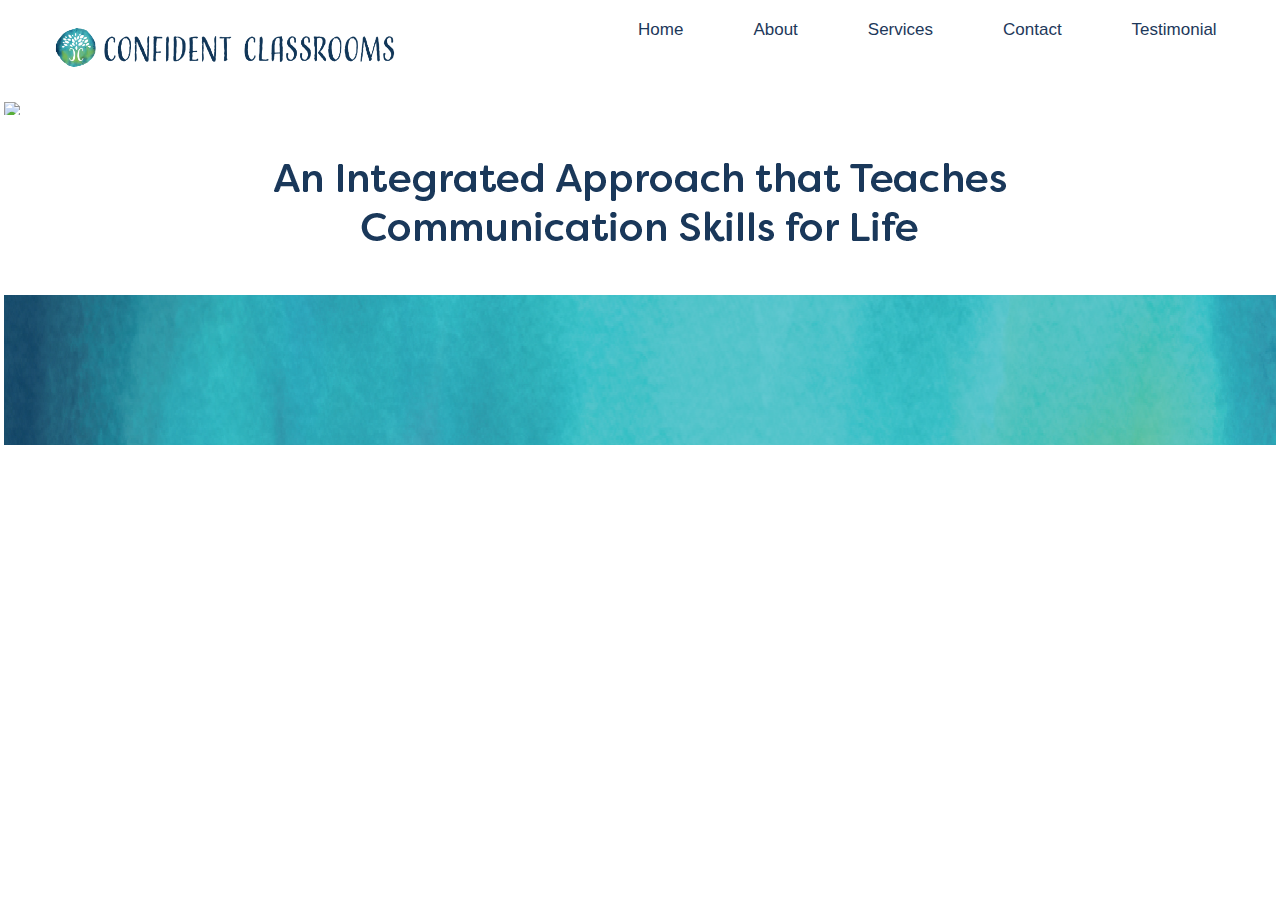
==== commit ba85d7f7: "Update index.html" ====
--- a/index.html
+++ b/index.html
@@ -10,14 +10,15 @@
   <!-- <div class="cc"><a href="index.html"><img src="images/logo1.png" width="300%"></a></div> -->
 
 <div id="navbar">
-  <a href="tester1.html"><img src="images/logo1.png" width="30%" class="side"></a>
-  <a href="tester1.html"><p class="white">fadsfasdfasdfasdfasdfadsfadsfdafdsfadsfasdfasdfasdfasdfasdfadsfadsf</p></a>    
+ <!-- <a href="tester1.html"><img src="images/logo1.png" width="30%" class="side"></a> -->
+  <a href="tester1.html"><p class="white">fadsfasdfasdfasdfasdfadsfadsfdafdsfadsfasdfasdfasdfasdfasdfadsfadsf</p></a>     
   <a href="tester1.html">Home</a>
   <a href="about1.html">About</a>
   <a href="services1.html">Services</a>
   <a href="contact1.html">Contact</a>
   <a href="testimonials1.html">Testimonial</a>
 
+    <div class="cc"><a href="index.html"><img src="images/logo1.png" width="600%"></a></div>
 
 </div>
 
--- a/styles1.css
+++ b/styles1.css
@@ -16,7 +16,7 @@
   color: #1D385A;
   font-family: 'Lato', sans-serif;
   text-align: center;
-  padding: 3px 35px 3px;
+  padding: 20px 35px 3px;
   text-decoration: none;
   font-size: 17px;
 }
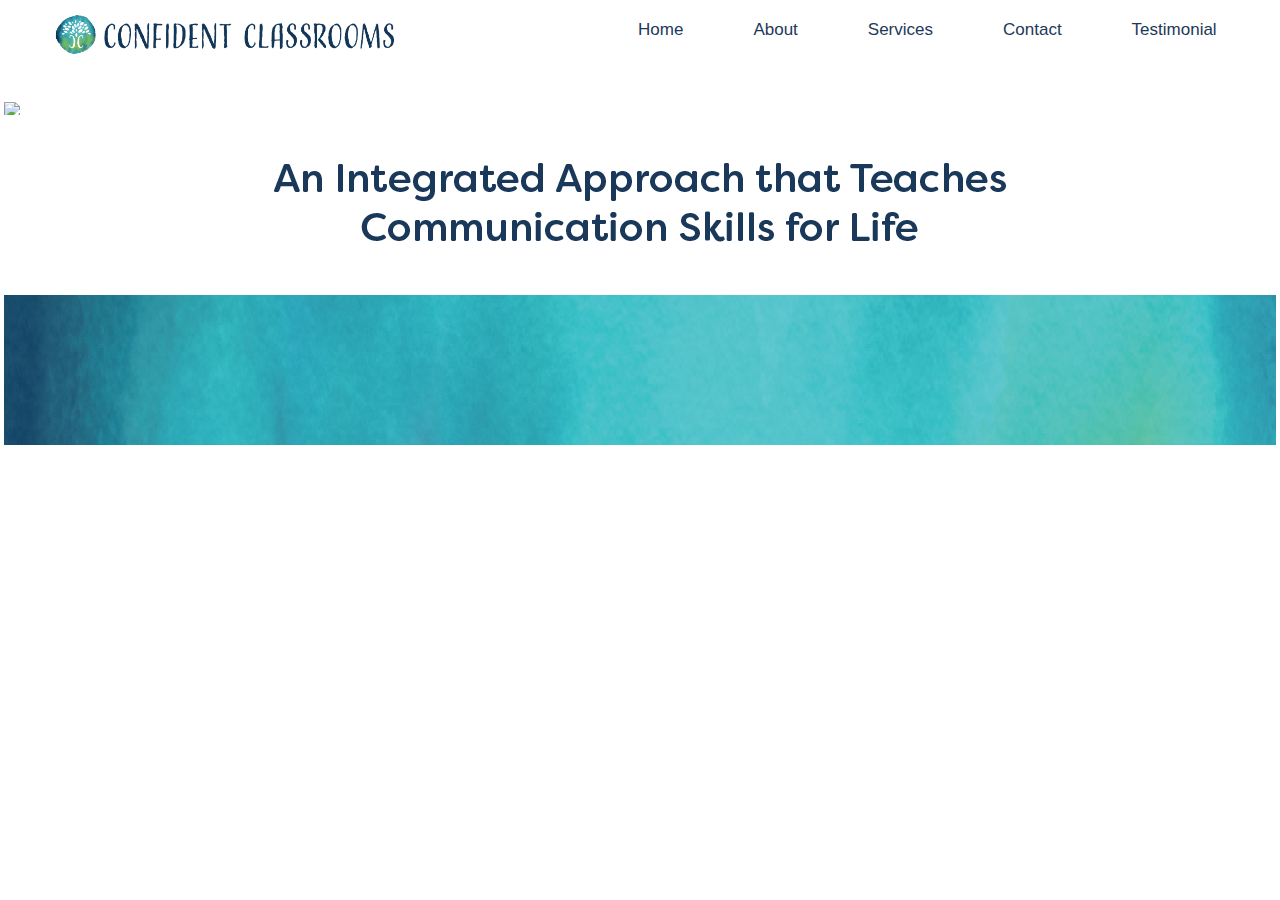
==== commit 2cc6fe0c: "Update index.html" ====
--- a/index.html
+++ b/index.html
@@ -11,8 +11,8 @@
 
 <div id="navbar">
  <!-- <a href="tester1.html"><img src="images/logo1.png" width="30%" class="side"></a> -->
-  <a href="tester1.html"><p class="white">fadsfasdfasdfasdfasdfadsfadsfdafdsfadsfasdfasdfasdfasdfasdfadsfadsf</p></a>     
-  <a href="tester1.html">Home</a>
+  <a href="index.html"><p class="white">fadsfasdfasdfasdfasdfadsfadsfdafdsfadsfasdfasdfasdfasdfasdfadsfadsf</p></a>     
+  <a href="index.html">Home</a>
   <a href="about1.html">About</a>
   <a href="services1.html">Services</a>
   <a href="contact1.html">Contact</a>
--- a/styles1.css
+++ b/styles1.css
@@ -115,7 +115,7 @@
 #box {
   z-index: -1;
   background-color: #FFFFFF;
-  padding-bottom: 150px;
+  padding-bottom: 90px;
   margin-left: -1%; 
   margin-right: -1%;
 
@@ -134,6 +134,7 @@
 
 .cc {
     float: left;
+    margin-top: -1%;
     position: fixed;
     width: 10%;
     margin-left: 1%;
